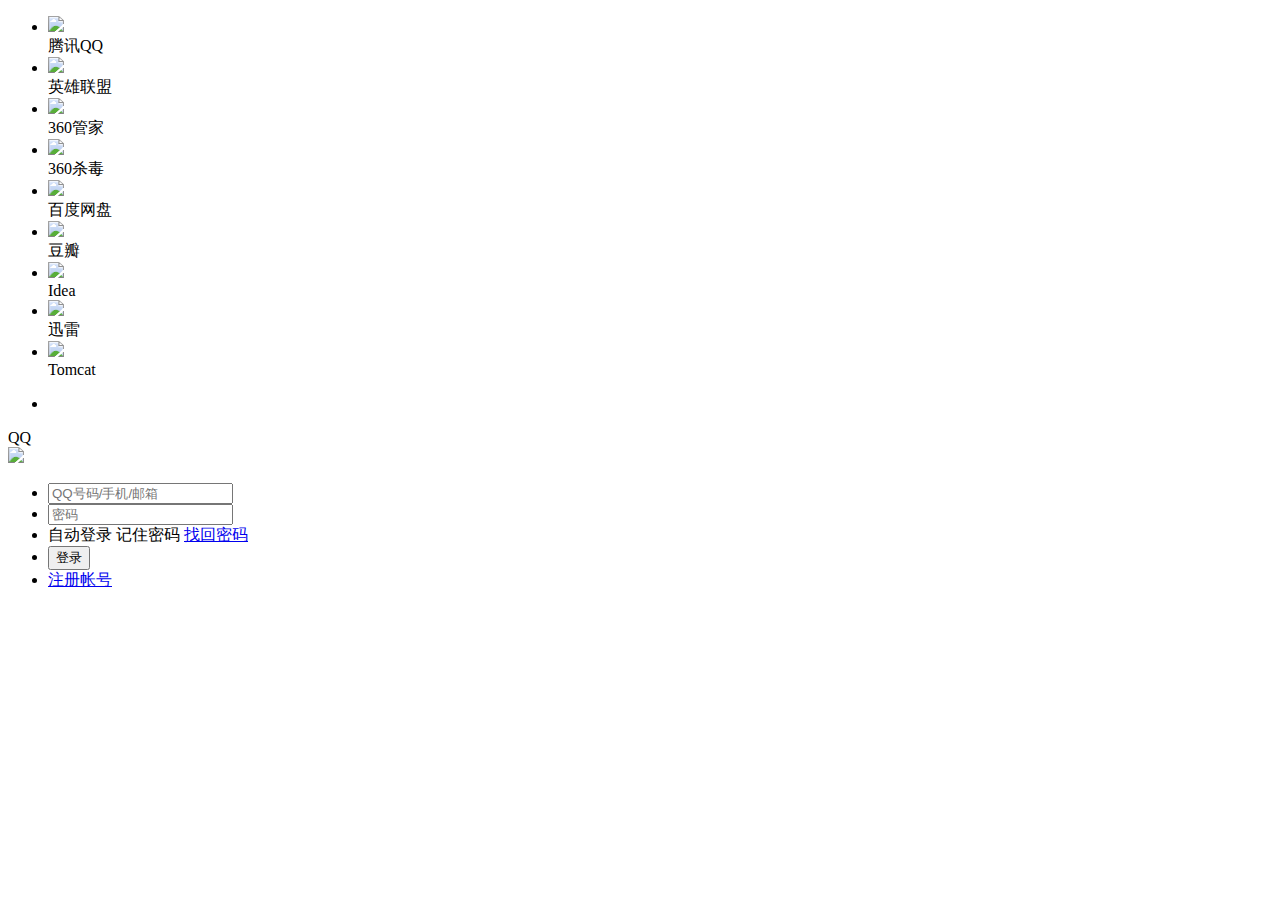
==== src/main/resources/templates/login.html @ 55a50054 "Initial commit" ====
<!DOCTYPE html>
<html lang="en" xmlns:th="http://www.thymeleaf.org">
<head>
    <meta charset="UTF-8">
    <title>腾讯桌面</title>
    <link rel="shortcut icon" href="/images/qq.ico">
    <link rel="stylesheet" href="/css/core.css">
    <link rel="stylesheet" href="/css/login.css">
</head>
<body>
    <!-- 桌面 -->
    <div id="desktop">
        <ul>
            <li id="qq">
                <img src="/images/logo.png"><br>
                <span>腾讯QQ</span>
            </li>
            <li>
                <img src="/images/game.ico"><br>
                <span>英雄联盟</span>
            </li>
            <li>
                <img src="/images/360.ico"><br>
                <span>360管家</span>
            </li>
            <li>
                <img src="/images/360sd.ico"><br>
                <span>360杀毒</span>
            </li>
            <li>
                <img src="/images/baidu.ico"><br>
                <span>百度网盘</span>
            </li>
            <li>
                <img src="/images/douban.ico"><br>
                <span>豆瓣</span>
            </li>
            <li>
                <img src="/images/idea.ico"><br>
                <span>Idea</span>
            </li>
            <li>
                <img src="/images/thunder.ico"><br>
                <span>迅雷</span>
            </li>
            <li>
                <img src="/images/tomcat.ico"><br>
                <span>Tomcat</span>
            </li>
        </ul>
    </div>
    <!-- 任务栏 -->
    <div id="taskbar">
        <ul id="task">
            <li id="qq_task"></li>
        </ul>
    </div>
    <!-- app栏 -->
    <div id="app">
        <div id="tencent" draggable="true">
            <div id="header">
                <div id="left_tool" class="fl">QQ</div>
                <div id="right_tool" class="fr">
                    <a id="setting" href="javascript:;"></a>
                    <a id="small" href="javascript:;"></a>
                    <a id="cls" href="javascript:;"></a>
                </div>
            </div>
            <div id="bodyer">
                <img id="face" src="/images/default_face.png">
                <form action="/doLogin" method="post">
                    <ul>
                        <li class="rltv">
                            <input th:value="${username}" name="username" id="username" class="txt account" placeholder="QQ号码/手机/邮箱">
                            <span class="focus_border"></span>
                        </li>
                        <li class="rltv">
                            <input name="password" class="txt pwd" placeholder="密码" type="password">
                            <span class="focus_border"></span>
                        </li>
                        <li id="box">
                            <span>自动登录</span>
                            <span>记住密码</span>
                            <a href="javascript:;">找回密码</a>
                        </li>
                        <li class="clear"><input id="submitBtn" type="submit" value="登录"></li>
                        <li>
                            <a id="register" href="javascript:;">注册帐号</a>
                            <a id="ewm" href="javascript:;"></a>
                        </li>
                    </ul>
                </form>
            </div>
        </div>
    </div>



    <script src="/js/jquery-2.1.1.min.js"></script>
    <script src="/js/core.js"></script>
    <div th:replace="dialog::msgDialog"></div>
    <script src="/js/login.js"></script>
</body>
</html>
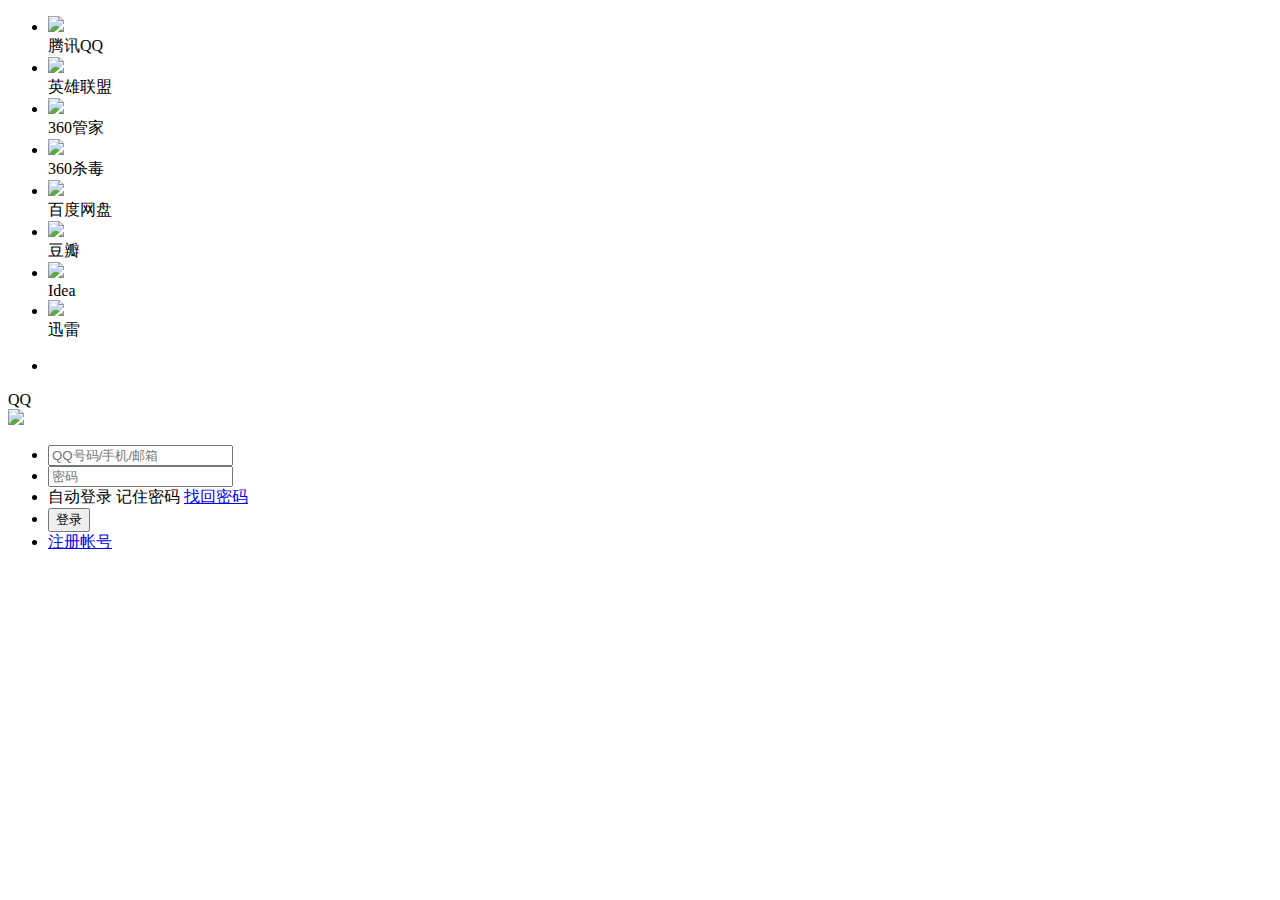
==== commit 44b49a68: "---" ====
--- a/src/main/resources/templates/login.html
+++ b/src/main/resources/templates/login.html
@@ -2,7 +2,7 @@
 <html lang="en" xmlns:th="http://www.thymeleaf.org">
 <head>
     <meta charset="UTF-8">
-    <title>腾讯桌面</title>
+    <title>我的腾讯桌面</title>
     <link rel="shortcut icon" href="/images/qq.ico">
     <link rel="stylesheet" href="/css/core.css">
     <link rel="stylesheet" href="/css/login.css">
@@ -43,10 +43,10 @@
                 <img src="/images/thunder.ico"><br>
                 <span>迅雷</span>
             </li>
-            <li>
-                <img src="/images/tomcat.ico"><br>
-                <span>Tomcat</span>
-            </li>
+<!--            <li>-->
+<!--                <img src="/images/tomcat.ico"><br>-->
+<!--                <span>Tomcat</span>-->
+<!--            </li>-->
         </ul>
     </div>
     <!-- 任务栏 -->
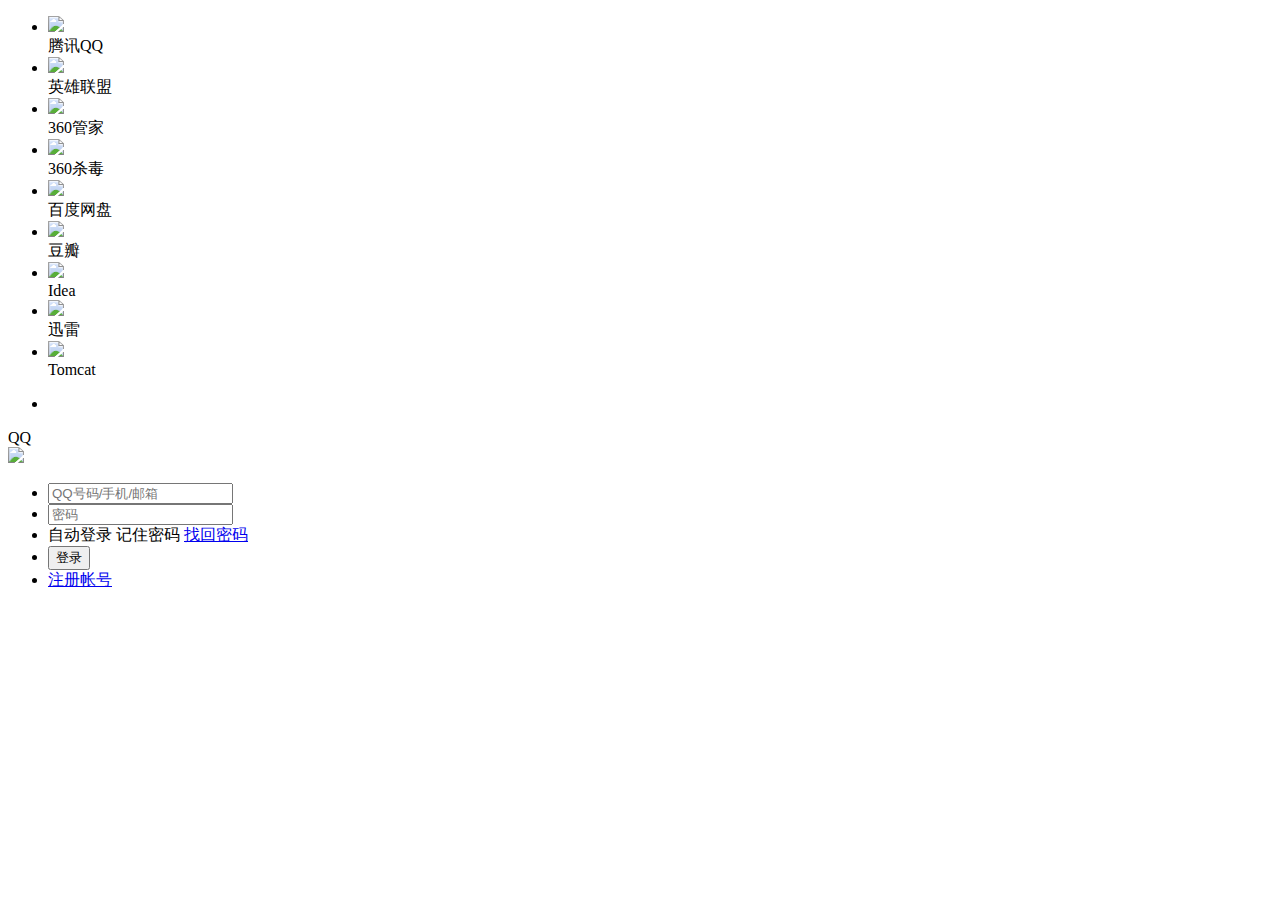
==== commit 0ebf5b3a: "---" ====
--- a/src/main/resources/templates/login.html
+++ b/src/main/resources/templates/login.html
@@ -2,7 +2,7 @@
 <html lang="en" xmlns:th="http://www.thymeleaf.org">
 <head>
     <meta charset="UTF-8">
-    <title>我的腾讯桌面</title>
+    <title>腾讯桌面</title>
     <link rel="shortcut icon" href="/images/qq.ico">
     <link rel="stylesheet" href="/css/core.css">
     <link rel="stylesheet" href="/css/login.css">
@@ -43,10 +43,10 @@
                 <img src="/images/thunder.ico"><br>
                 <span>迅雷</span>
             </li>
-<!--            <li>-->
-<!--                <img src="/images/tomcat.ico"><br>-->
-<!--                <span>Tomcat</span>-->
-<!--            </li>-->
+            <li>
+                <img src="/images/tomcat.ico"><br>
+                <span>Tomcat</span>
+            </li>
         </ul>
     </div>
     <!-- 任务栏 -->
